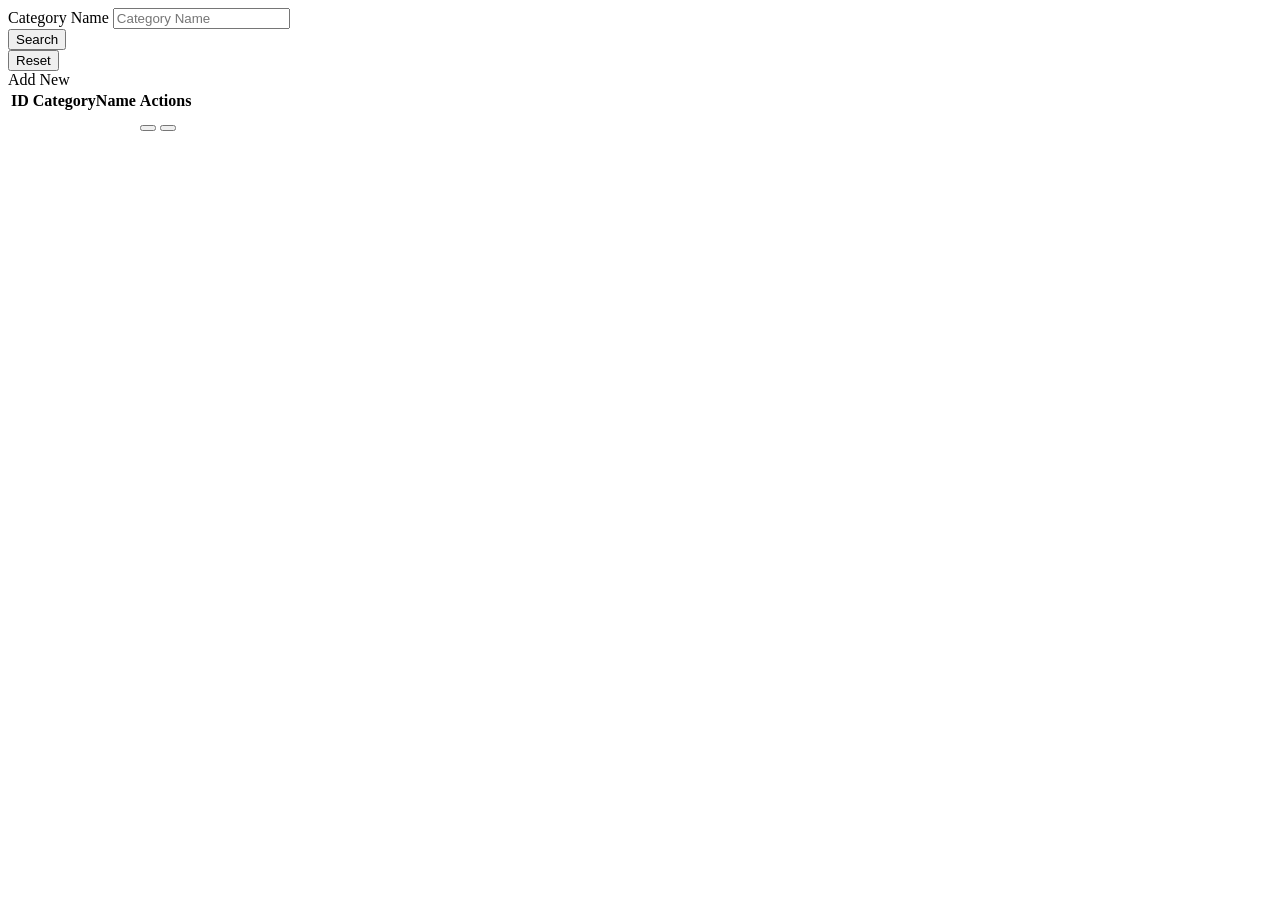
==== src/main/resources/templates/admin/category/index.html @ 9e5c5efa "first comment" ====
<!DOCTYPE html>
<html xmlns="http://www.w3.org/1999/xhtml"
	xmlns:th="http://www.thymeleaf.org">
<head>
<meta charset="UTF-8">
<title>Category</title>
<link th:replace="admin/layout/assets :: css" />
</head>
<body>
	<div id="container">
		<!-- side navbar   -->
		<link th:replace="admin/layout/assets :: sideBar" />
		<div id="content_wrap">
			<div class="content_box">
				<!-- header   -->
				<link th:replace="admin/layout/assets :: header" />

			</div>
			<div id="sub_content">
				<form class="row g-3">
					<div class="col-auto">
						<label for="inputPassword2" class="visually-hidden">Category
							Name</label> <input type="text" class="form-control"
							placeholder="Category Name">
					</div>

					<div class="col-auto">
						<button type="submit" class="btn btn-primary mb-3">Search</button>
					</div>
					<div class="col-auto">
						<button type="submit" class="btn btn-danger mb-3">Reset</button>
					</div>
					<div class="col-auto">
						<a th:href="@{/category/add}" class="btn btn-info">Add New</a>
					</div>
				</form>
				
				
				<table class="table table-striped" id="stduentTable">
					<thead>
						<tr>

							<th scope="col">ID</th>
							<th scope="col">CategoryName</th>
							<th scope="col">Actions</th>
						</tr>
					</thead>
					<tbody>
					    
						<tr th:each="category : ${categoryList}">
							<td th:text="${category.categoryId}"></td>
							<td th:text="${category.categoryName}"></td>
							<td>
								<button type="button" class="btn btn-link btn-lg btn-rounded">
									<i class="fa-solid fa-pen-to-square"></i>
								</button>
								<button type="button"
									class="btn btn-link text-danger btn-lg btn-rounded">
									<i class="fa-regular fa-trash-can"></i>
								</button>
							</td>
						</tr> 
					</tbody>
				</table>

			</div>
		</div>

		<!-- js   -->
		<link th:replace="admin/layout/assets :: js" />
</body>
</html>
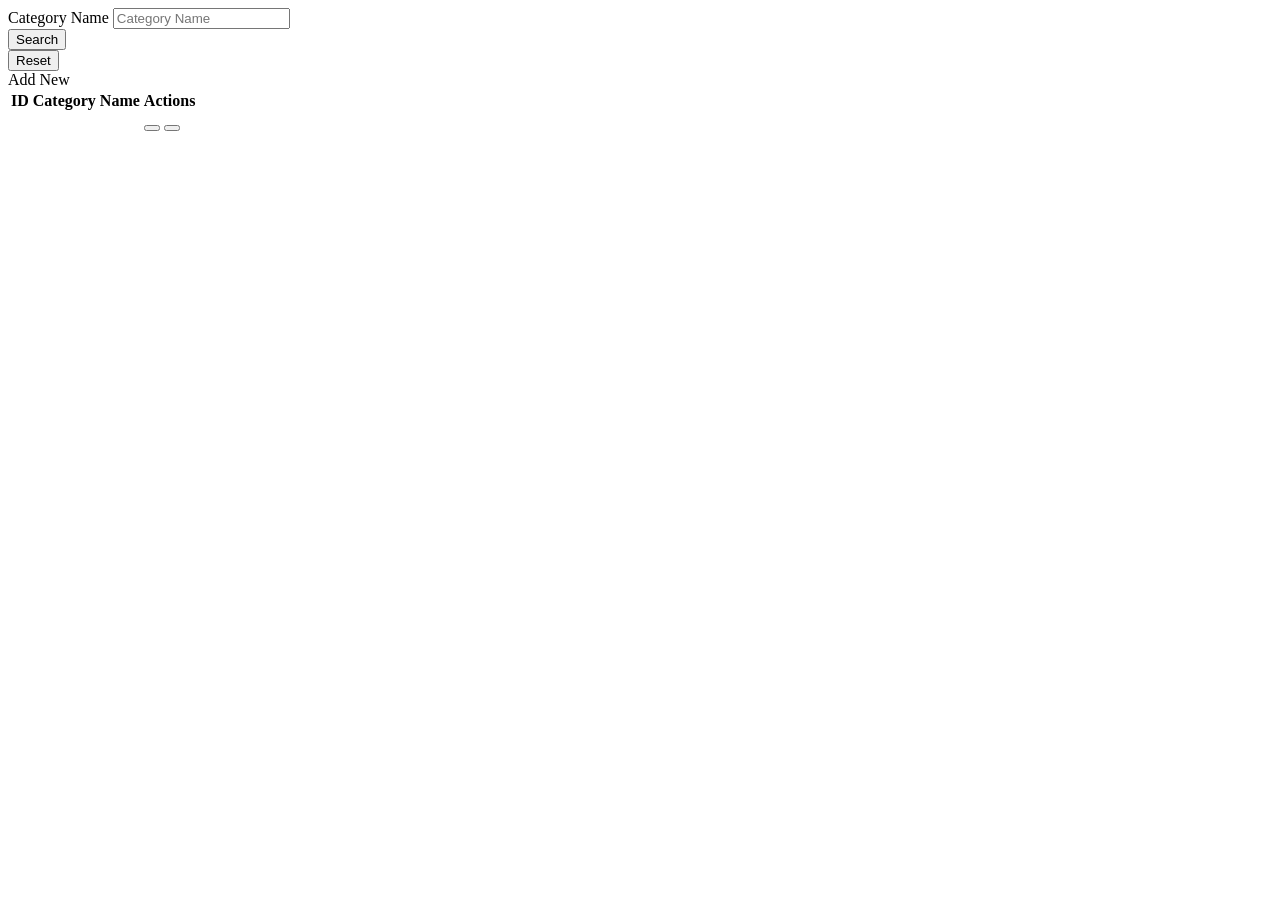
==== commit c81ede03: "subcat" ====
--- a/src/main/resources/templates/admin/category/index.html
+++ b/src/main/resources/templates/admin/category/index.html
@@ -17,11 +17,12 @@
 
 			</div>
 			<div id="sub_content">
+				<div class="alert alert-success" role="alert" th:text="${success}" th:if="${success}"></div>
+				
 				<form class="row g-3">
 					<div class="col-auto">
-						<label for="inputPassword2" class="visually-hidden">Category
-							Name</label> <input type="text" class="form-control"
-							placeholder="Category Name">
+						<label for="inputPassword2" class="visually-hidden">Category Name</label> 
+						<input type="text" class="form-control" placeholder="Category Name">
 					</div>
 
 					<div class="col-auto">
@@ -36,12 +37,13 @@
 				</form>
 				
 				
+				
 				<table class="table table-striped" id="stduentTable">
 					<thead>
 						<tr>
 
 							<th scope="col">ID</th>
-							<th scope="col">CategoryName</th>
+							<th scope="col">Category Name</th>
 							<th scope="col">Actions</th>
 						</tr>
 					</thead>
@@ -51,12 +53,15 @@
 							<td th:text="${category.categoryId}"></td>
 							<td th:text="${category.categoryName}"></td>
 							<td>
-								<button type="button" class="btn btn-link btn-lg btn-rounded">
-									<i class="fa-solid fa-pen-to-square"></i>
+								<button type="button" class="btn btn-link">
+									<a th:href="@{/category/update/{id}(id =${category.categoryId})}" class="btn btn-link btn-lg btn-rounded">
+										<i class="fa-solid fa-pen-to-square"></i>
+									</a>
 								</button>
-								<button type="button"
-									class="btn btn-link text-danger btn-lg btn-rounded">
-									<i class="fa-regular fa-trash-can"></i>
+								<button type="button"  class="btn btn-link">
+									<a th:href="@{/category/delete/{id} (id=${category.categoryId}) }" class="btn btn-link text-danger btn-lg btn-rounded">
+										<i class="fa-regular fa-trash-can"></i>
+									</a>
 								</button>
 							</td>
 						</tr> 
